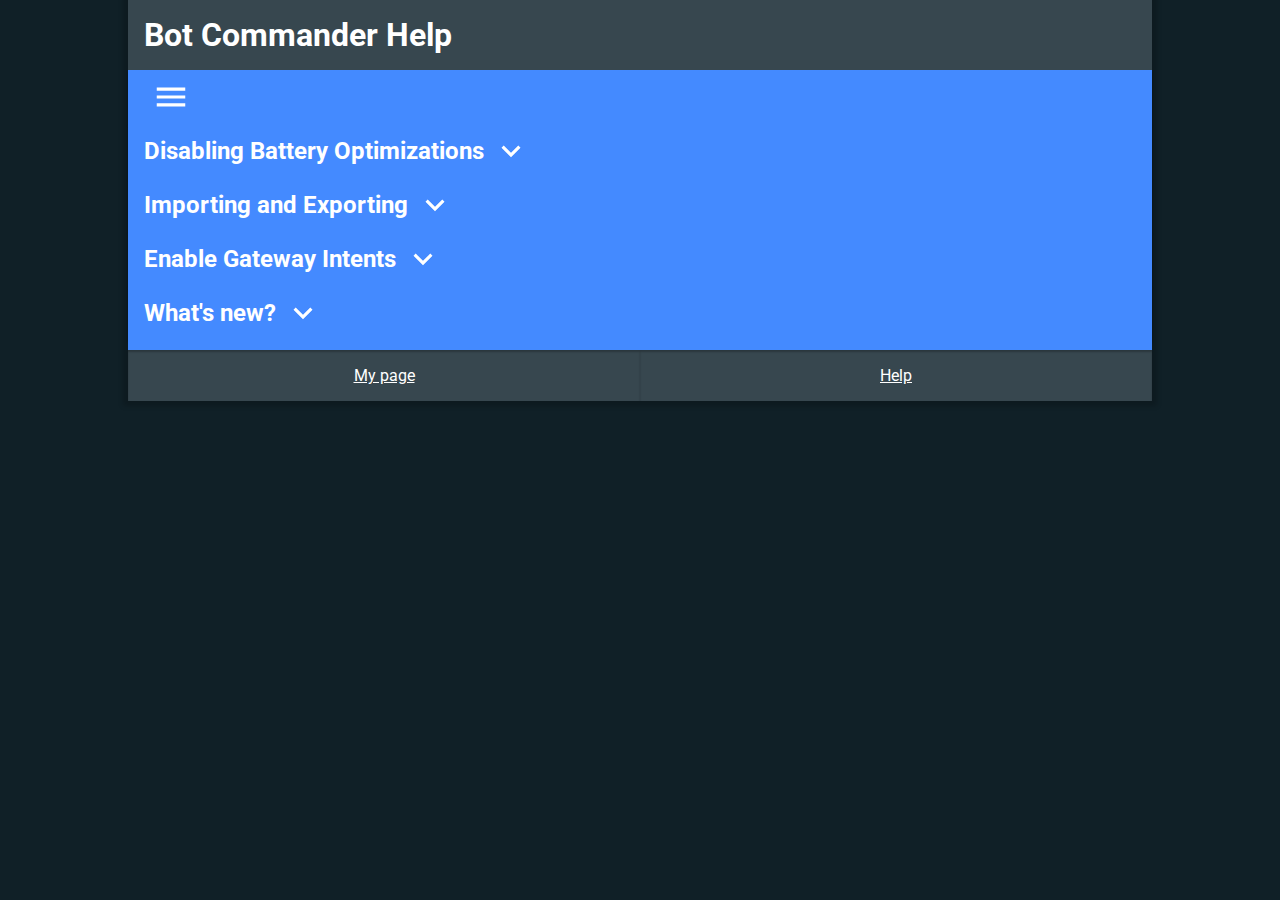
==== index.html @ 19804398 "Update on how to disable battery optimizations." ====
<!DOCTYPE html>
<html lang="en">

<head>
    <meta charset="UTF-8">
    <meta name="viewport" content="width=device-width, initial-scale=1.0">
    <meta http-equiv="X-UA-Compatible" content="ie=edge">
    <meta name="keywords" content="Android, Discord, Bot, Bots, Help, Documentation, Instructions, Hosting">
    <meta name="description" content="The home of the help page of the Android based bot hoster for Discord">
    <title>Bot Commander for Discord Help</title>
    <link rel="stylesheet" href="styles/base.css">
    <link rel="stylesheet" href="styles/index.css">
    <link rel="stylesheet" href="styles/keyword.css">
</head>

<body>
    <header>
        <h1 id="headingMargin">Bot Commander Help</h1>
    </header>

    <button class="collapsible"><img class="menu" src="images/menu.svg" alt="Menu image"/></button>
    <div class="content">
        <div id="contents">
            <a href="index.html" class="contents">Home</a>

            <a href="commands.html" class="contents">Commands</a>

            <a href="keywords.html" class="contents">Keywords</a>

            <a href="creating.html" class="contents">Starting out with the bot</a>

            <a href="tutorial.html">Tutorials</a>
            <a href="webhooks.html">Webhooks</a>
            <a href="privacypolicy.html">Privacy Policy</a>

        </div>

    </div>

    <button class="collapsible">Disabling Battery Optimizations<img class="expand"
            src="images/expand_more.svg" alt="Expand Content"/></button>
    <div class="content">
        <div class="update">
            <p>Why?</p>
            <p class="subtext">Some different manufacturer's flavors of Android can be really strict with how they
                manage
                battery and lifetime of apps. This could cause your bot to be not responsive once you exit the
                application.
                Usually this can be solved by disabling battery optimizations, although there could be more to stop your
                OS
                from killing your apps. To find out if you need to do more it is a good idea to do research on Google
                searching how to stop apps from being killed on your specific device.
            </p>
        </div>

        <div class="update">
            <p>How?</p>
            <p class="subtext">Visit <a href="https://dontkillmyapp.com/">this website</a> and select your device maker. From there look at the "solution for users" section on how to stop the app from being killed.</p>
        </div>

    </div>

    <button class="collapsible">Importing and Exporting<img class="expand" src="images/expand_more.svg" alt="Expand Content"/></button>
    <div class="content">
        <div class="update">
            <p>Exporting</p>
            <p class="subtext">Exporting puts a commands.json file in
                Android/ data/ com.ayayaQ.discordbots/ files/ commands.json, afterwards you can copy the file somewhere
                else
                and share it with people if you wish. You could also use these exported commands if you made your own
                bot through something like <a href="https://discord.js.org/#/">discord.js</a>. Further explanation on
                the json file can be seen on the <a href="commands.html">commands</a> page.
            </p>
        </div>

        <div class="update">
            <p>Importing</p>

            <p class="subtext">To import you need to put a commands.json file in
                Android/ data/ com.ayayaQ.discordbots/ files/</p>
        </div>

    </div>

    <button class="collapsible">Enable Gateway Intents<img class="expand" src="images/expand_more.svg" alt="Expand Content"/></button>
    <div class="content">
        <div class="update">
            <p>Why?</p>
            <p class="subtext">Some newer changes to the Discord API require you to enable certain intents to recieve
                certain actions on your bot. Some actions like member join and member leave won't work without a certain
                intent enabled on the Discord developer site.
            </p>
            <p class="subtext">If you don't want to bother with this you can go into the settings on Bot Commander and
                check "Disable
                Server Member Intent" and you will not need to enable it for your bot. The downside of doing this will
                make it so Member Join, Leave, and Ban command won't function.</p>
        </div>

        <div class="update">
            <p>How?</p>

            <p class="subtext">Go to your bot on the Discord developer site and scroll down to Privaleged Gateway
                Intents. Enable the Server Members Intent. This will allow your bot to be hosted on the app.</p>
        </div>

    </div>

    <button class="collapsible">What's new?<img class="expand" src="images/expand_more.svg" alt="Expand Content"/></button>
    <div class="content">

        <div class="update">
            <p>1.10</p>
            <ul>
                <li>Added the ability to use webhooks.</li>
            </ul>
        </div>

        <div class="update">
            <p>1.9.7</p>
            <ul>
                <li>$sum keyword.</li>
                <li>Various fixes.</li>
            </ul>
        </div>

        <div class="update">
            <p>1.9.6</p>
            <ul>
                <li>Color for embeds.</li>
                <li>Bug fixes.</li>
            </ul>
        </div>

        <div class="update">
            <p>1.9.5</p>
            <ul>
                <li>Added "require administrator privilege" for commands.</li>
                <li>Added option to hide output in command list.</li>
                <li>Added option to remove the need to enable server member intents at the cost of not being able to use
                    some commands.</li>
                <li>Performance and bug fixes</li>
            </ul>
        </div>

        <div class="update">
            <p>1.9</p>
            <ul>
                <li>Added search bar to command list.</li>
                <li>Added ability to swipe either direction to delete a command.</li>
                <li>Added option to hide token text.</li>
                <li>Added Export button to export your commands in a file.</li>
                <li>Added Import button to load commands from a file.</li>
                <li>Fixed many bugs such as bottom navigation moving up with keyboard, some command list bugs, as well
                    as
                    some bot service bugs.</li>
            </ul>
        </div>

        <div class="update">
            <p>1.8</p>
            <ul>
                <li>Revamped how the help section and it the help website look.</li>
                <li>Added and adjusted tabs for the help section.</li>
                <li>Removed help and tutorial button options from the other menu.</li>
            </ul>
        </div>

        <div class="update">
            <p>1.7</p>
            <ul>
                <li>Added $eval and $halt keywords to allow for the use of JavaScript.</li>
                <li>Added $get() and $set() keywords to set and retrieve values.</li>
                <li>Changed token field text type.</li>
            </ul>
        </div>

        <div class="update">
            <p>1.6</p>

            <ul>
                <li>New delete actions including delete command after, delete x messages, and delete if contains.</li>
                <li>24 new keywords have been added including $ping and $inviteURL.</li>
                <li>Action to filter not safe for work commands.</li>
                <li>Multi-line support for some fields.</li>
            </ul>
        </div>

        <div class="update">
            <p>1.5</p>

            <ul>
                <li>Added require specific message ID for react add events.</li>
                <li>Added Ignore error messages for commands.</li>
                <li>Added $random{} keyword to select random string.</li>
                <li>Added icon for PM receive type.</li>
            </ul>
        </div>

        <div class="update">
            <p>1.4</p>

            <ul>
                <li>Added Require Role for commands of certain types.</li>
                <li>Added Send in Specific Channel for commands of certain types.</li>
                <li>Added keywords related to mentioned user info, bot info, server info, and a few more.</li>
            </ul>
        </div>

        <div class="update">
            <p>1.3</p>

            <ul>
                <li>Added support for "Streaming..." and "Watching..." status types.</li>
                <li>ability to send embed messages.</li>
                <li>Added ability to react to messages.</li>
                <li>Added help button in command creation screen.</li>
            </ul>
        </div>

        <div class="update">
            <p>1.2</p>
            <ul>
                <li>Revamped the command creation screen for ease of use.</li>
                <li>Added role assignment function.</li>
                <li>Added links to tutorial and a discord in other menu.</li>
            </ul>
        </div>

        <div class="update">
            <p>1.1</p>
            <ul>
                <li>Moderation kick, ban, voice mute. These work in a special way see <a href="#moderation">here.</a>
                </li>
                <li>Wildcard keyword. * in the command field will mean
                    anything will trigger the command.</li>
                <li>Reaction add command type. This type is triggered by someone adding a reaction to a message. For
                    custom
                    emojis in the reaction add type you will use the
                    name of the emoji (eg. your emote is named WeirdChamp, you would then put WeirdChamp), and regular
                    emojis
                    will
                    just use the emoji 😊 in the command field.</li>
                <li>Tutorial dialogs to mention some important details.</li>
                <li>New keyword $avatar which adds the user avatar to the message.</li>
            </ul>
        </div>
    </div>

    <footer><a href="https://ayayaQ.github.io">My page</a><a href="https://ayayaq.github.io/DiscordBots-Help/">Help</a>
    </footer>

    <script>
        var coll = document.getElementsByClassName("collapsible");
        var i;

        var imgs = document.getElementsByClassName("expand");

        for (i = 0; i < coll.length; i++) {

            let currImg = imgs[i - 1];

            coll[i].addEventListener("click", function () {
                this.classList.toggle("active");
                var content = this.nextElementSibling;
                if (content.style.maxHeight) {
                    content.style.maxHeight = null;
                    try {
                        currImg.src = "images/expand_more.svg";
                    } catch (error) {

                    }
                } else {
                    content.style.maxHeight = content.scrollHeight + "px";
                    try {
                        currImg.src = "images/expand_less.svg";
                    } catch (error) {

                    }
                }
            });
        }
    </script>

</body>

</html>
---- styles/base.css ----
@import url('https://fonts.googleapis.com/css?family=Fjalla+One|PT+Sans|Roboto&display=swap');

html {
    font-family: 'Roboto', 'Segoe UI', Tahoma, Geneva, Verdana, sans-serif;
    background: #102027;
}

h1, h2 {
    font-family: 'Roboto', 'Segoe UI', Tahoma, Geneva, Verdana, sans-serif;
}

body {
    margin: 0px;
    background-color: #62727b;
    color: white;
    width: 100%;
}

a {
    text-decoration: underline;
    color: white;
}

img {
    display: block;
    width: 300px;
    border-radius: 16px;
}

img + h2 {
    margin-top: 8px;
}

body > * {
    padding-left: 16px;
    padding-right: 16px;
}

header {
    background: #37474f;
    color: white;
    padding-left: 0;
}

h1#headingMargin {
    margin: 0px;
    padding: 16px;
    z-index: 10;
}

h2 {
    background: #448aff;
    color: white;
    padding: 8px 16px;
    margin: 0;
    box-shadow: rgba(0, 0, 0, 0.315) 0 2px 2px;
}

ol {
    margin-left: 16px;
}

ul {
    margin-left: 16px;
}

ul li {
    margin: 4px auto;
}

footer {
    display: flex;
    flex-flow: row wrap;
    justify-content: stretch;
    padding: 0;
    background: #37474f;
    text-decoration: underline;
}

footer a {
    display: block;
    justify-content: center;
    width: 50%;
    text-align: center;
    border-top: 10px solid #448aff;
    box-shadow: inset rgba(0, 0, 0, 0.24) 0 2px 2px;
    padding: 16px 0;
    text-decoration: none;
    color: white;
}

div#contents {
    display: flex;
    flex-flow: column nowrap;
    align-items: center;
}

div#contents a {
    margin: 8px;
    width: 80%;
    text-decoration-line: none;
    padding: 8px;
    background-color: #37474f;
    border-radius: 5px;
    text-align: center;
}

@media only screen and (max-width: 480px) {
    img {
        padding: 0;
        width: 80%;
        margin: 0 auto;
    }
    
}

@media only screen and (min-width: 481px) {
    body {
        margin: 0 auto;
        width: 80%;
        display: flex;
        flex-flow: column nowrap;
        justify-content: center;
        align-content: center;
        box-shadow: rgba(0, 0, 0, 0.192) 0 0 5px 5px;
        
    }
}
---- styles/index.css ----
div.update {
    background-color: rgba(255, 255, 255, 0.9);
    border-radius: 5px;
    margin: 8px;
    padding: 8px;
    box-shadow: rgba(0, 0, 0, 0.315) 0 2px 2px;
}

div.update * {
    color: rgba(0, 0, 0, 0.815);
}

div.update p {
    font-size: 1.5em;
    font-weight: bold;
    margin: 8px;
}

div.update p.subtext {
    font-size: 16px;
    font-weight: normal;
}
---- styles/keyword.css ----
h3::before {
    content: "Compatible with: ";
}

div.keyword {
    background-color: rgba(255, 255, 255, 0.9);
    border-radius: 5px;
    margin: 8px;
    padding: 8px;
    box-shadow: rgba(0, 0, 0, 0.315) 0 2px 2px;
}

div.keyword * {
    color: rgba(0, 0, 0, 0.815);
}

div.keyword h2 {
    border-radius: 5px;
    color: white;
}

div.keyword img {
    margin-top: 8px;
}

button.collapsible {
    font-family: 'Roboto', 'Segoe UI', Tahoma, Geneva, Verdana, sans-serif;
    display: flex;
    flex-flow: row nowrap;
    justify-content: baseline;
    align-items: center;
    font-size: 1.5em;
    margin-block-start: 0.83em;
    margin-block-end: 0.83em;
    margin-inline-start: 0px;
    margin-inline-end: 0px;
    font-weight: bold;
    cursor: pointer;
    width: 100%;
    border: none;
    text-align: left;
    outline: none;
    background: #448aff;
    color: white;
    padding: 8px 16px;
    margin: 0;
    box-shadow: rgba(0, 0, 0, 0.315) 0 2px 2px;
}

button.collapsible:hover {
    background: #3e77d8;
}

button.collapsible img {
    width: 38px;
    height: 38px;
    margin-left:8px;
}

div.content {
    max-height: 0;
    overflow: hidden;
    transition: max-height 0.2s ease-out;
}

.menu {
    color: white;
}
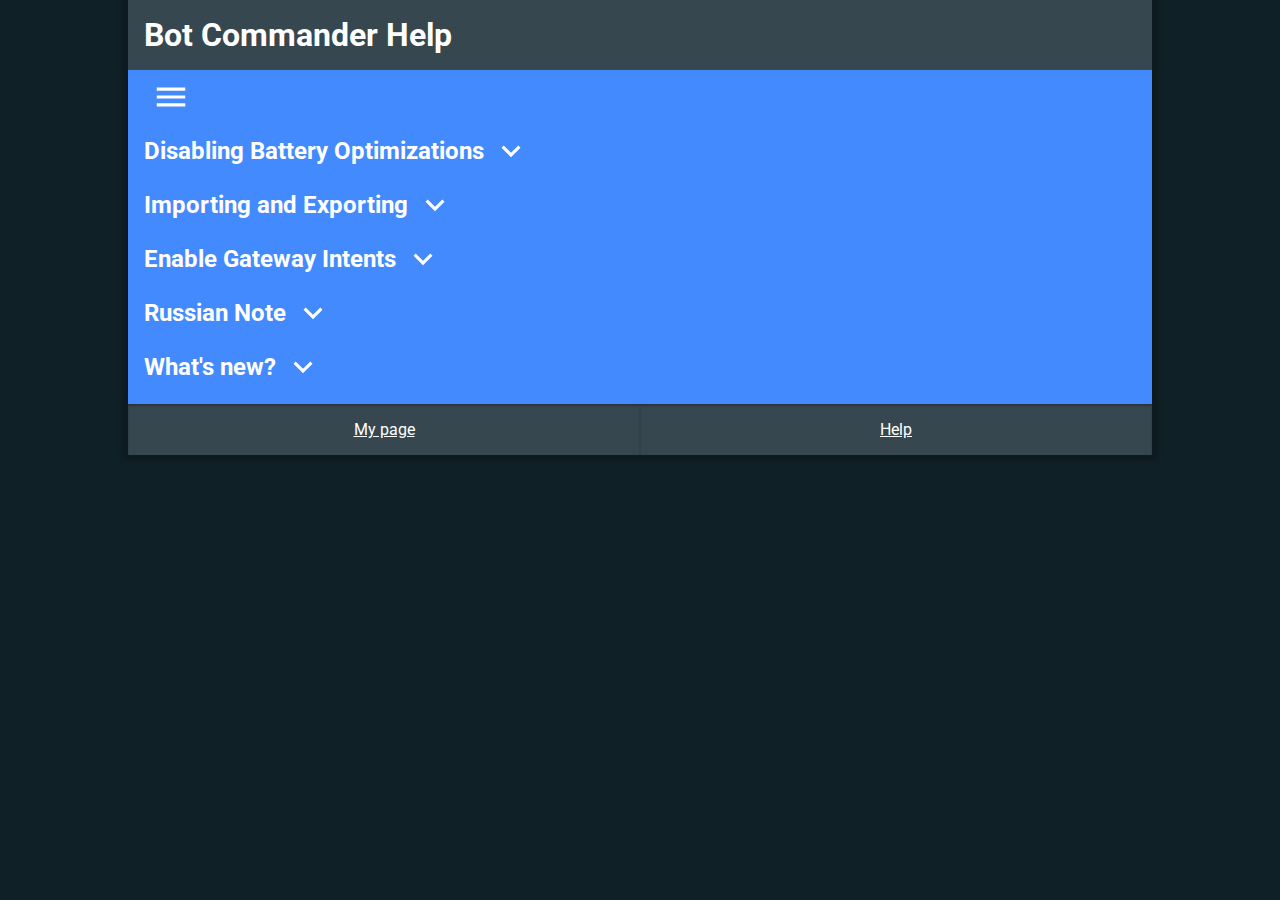
==== commit 1ea45d69: "1.10.1, thank you note" ====
--- a/index.html
+++ b/index.html
@@ -18,7 +18,7 @@
         <h1 id="headingMargin">Bot Commander Help</h1>
     </header>
 
-    <button class="collapsible"><img class="menu" src="images/menu.svg" alt="Menu image"/></button>
+    <button class="collapsible"><img class="menu" src="images/menu.svg" alt="Menu image" /></button>
     <div class="content">
         <div id="contents">
             <a href="index.html" class="contents">Home</a>
@@ -37,8 +37,8 @@
 
     </div>
 
-    <button class="collapsible">Disabling Battery Optimizations<img class="expand"
-            src="images/expand_more.svg" alt="Expand Content"/></button>
+    <button class="collapsible">Disabling Battery Optimizations<img class="expand" src="images/expand_more.svg"
+            alt="Expand Content" /></button>
     <div class="content">
         <div class="update">
             <p>Why?</p>
@@ -55,12 +55,14 @@
 
         <div class="update">
             <p>How?</p>
-            <p class="subtext">Visit <a href="https://dontkillmyapp.com/">this website</a> and select your device maker. From there look at the "solution for users" section on how to stop the app from being killed.</p>
-        </div>
-
-    </div>
-
-    <button class="collapsible">Importing and Exporting<img class="expand" src="images/expand_more.svg" alt="Expand Content"/></button>
+            <p class="subtext">Visit <a href="https://dontkillmyapp.com/">this website</a> and select your device maker.
+                From there look at the "solution for users" section on how to stop the app from being killed.</p>
+        </div>
+
+    </div>
+
+    <button class="collapsible">Importing and Exporting<img class="expand" src="images/expand_more.svg"
+            alt="Expand Content" /></button>
     <div class="content">
         <div class="update">
             <p>Exporting</p>
@@ -82,7 +84,8 @@
 
     </div>
 
-    <button class="collapsible">Enable Gateway Intents<img class="expand" src="images/expand_more.svg" alt="Expand Content"/></button>
+    <button class="collapsible">Enable Gateway Intents<img class="expand" src="images/expand_more.svg"
+            alt="Expand Content" /></button>
     <div class="content">
         <div class="update">
             <p>Why?</p>
@@ -105,8 +108,33 @@
 
     </div>
 
-    <button class="collapsible">What's new?<img class="expand" src="images/expand_more.svg" alt="Expand Content"/></button>
-    <div class="content">
+    <button class="collapsible">Russian Note<img class="expand" src="images/expand_more.svg"
+            alt="Expand Content" /></button>
+    <div class="content">
+        <div class="update">
+            <p>Credit</p>
+            <p class="subtext">
+                Thanks to PadowYT2 for taking the time to translate the contents of the app into Russian making Bot
+                Commander more accessible.
+            </p>
+            <p>Note from PadowYT2</p>
+            <p class="subtext">Если нужна помощь по приложение, пожалуйста зайдите на сервер и спросите в канале
+                #non-english-support . Буду рад помочь. -S | PadowYT2 (Server Supporter, App Supporter)</p>
+        </div>
+    </div>
+
+    <button class="collapsible">What's new?<img class="expand" src="images/expand_more.svg"
+            alt="Expand Content" /></button>
+    <div class="content">
+
+        <div class="update">
+            <p>1.10.1</p>
+            <ul>
+                <li>Russian Language, thanks to PadowYT2.</li>
+                <li>Japanese Language</li>
+                <li>Added language selection in settings.</li>
+            </ul>
+        </div>
 
         <div class="update">
             <p>1.10</p>
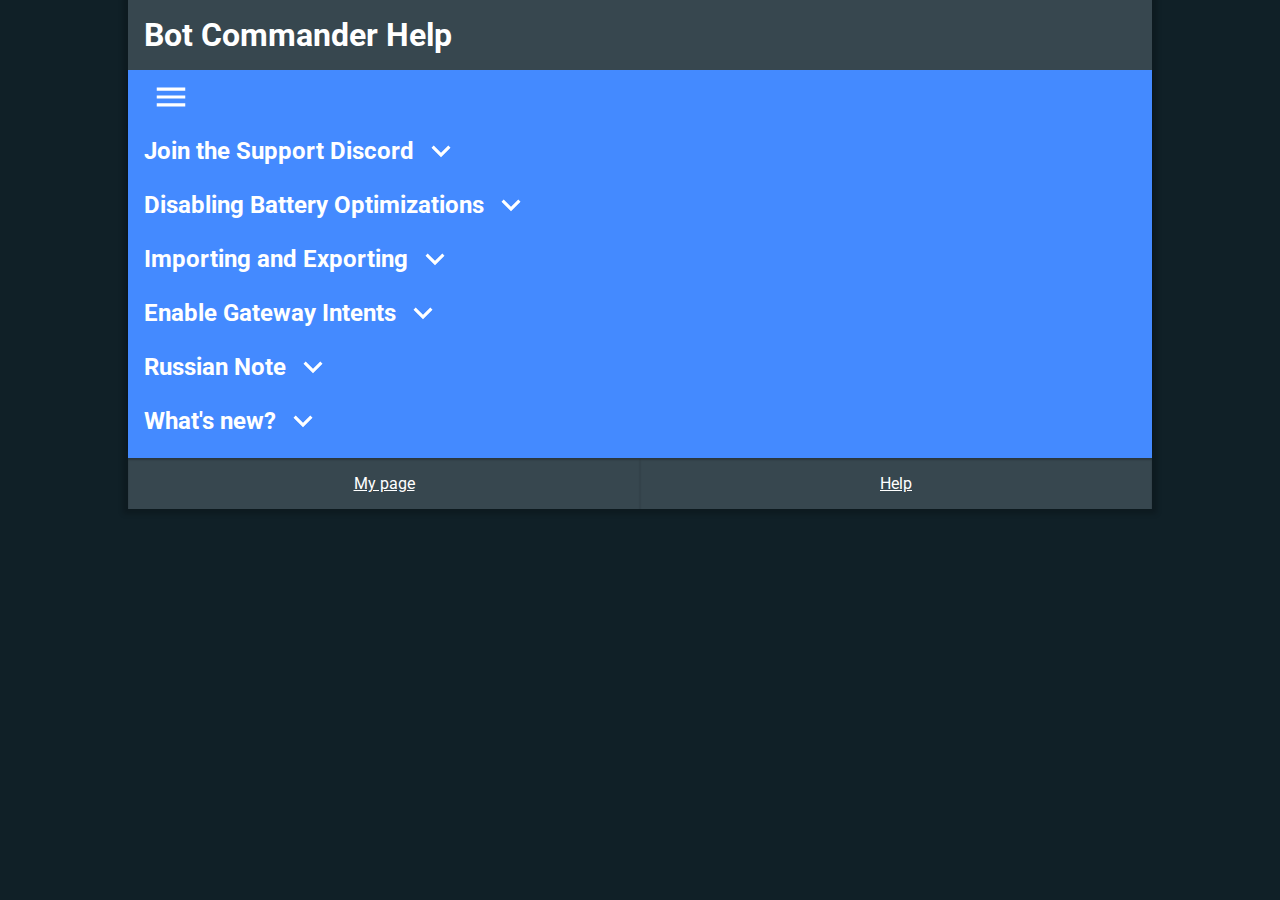
==== commit 69e9afa0: "Version update, keyword, invite to server." ====
--- a/index.html
+++ b/index.html
@@ -37,6 +37,21 @@
 
     </div>
 
+    <button class="collapsible">Join the Support Discord<img class="expand" src="images/expand_more.svg"
+            alt="Expand Content" /></button>
+    <div class="content">
+
+        <div class="update">
+            <p>Get help from other users!</p>
+
+            <p class="subtext">Visit the official support Discord server and get help or just chat with others who use
+                Bot Commander.</p>
+        </div>
+
+        <a href="https://discord.com/invite/mZp54sZ" class="join">Join!</a>
+
+    </div>
+
     <button class="collapsible">Disabling Battery Optimizations<img class="expand" src="images/expand_more.svg"
             alt="Expand Content" /></button>
     <div class="content">
@@ -128,6 +143,31 @@
     <div class="content">
 
         <div class="update">
+            <p>1.10.4</p>
+            <ul>
+                <li>Added $setStatus keyword.</li>
+                <li>Fixed some crashes.</li>
+            </ul>
+        </div>
+
+        <div class="update">
+            <p>1.10.3</p>
+            <ul>
+                <li>Added a keyword searcher in the create command menu.</li>
+                <li>Improved the command search bar.</li>
+                <li>Various fixes and small changes.</li>
+            </ul>
+        </div>
+
+        <div class="update">
+            <p>1.10.2</p>
+            <ul>
+                <li>Removed language selection, instead left up to system.</li>
+                <li>Various fixes.</li>
+            </ul>
+        </div>
+
+        <div class="update">
             <p>1.10.1</p>
             <ul>
                 <li>Russian Language, thanks to PadowYT2.</li>
@@ -187,7 +227,7 @@
         <div class="update">
             <p>1.8</p>
             <ul>
-                <li>Revamped how the help section and it the help website look.</li>
+                <li>Revamped how the help section and the help website look.</li>
                 <li>Added and adjusted tabs for the help section.</li>
                 <li>Removed help and tutorial button options from the other menu.</li>
             </ul>
--- a/styles/index.css
+++ b/styles/index.css
@@ -19,4 +19,22 @@
 div.update p.subtext {
     font-size: 16px;
     font-weight: normal;
-}+}
+
+a.join {
+    text-decoration: none;
+    text-align: center;
+    background-color: #37474f;
+    margin: auto;
+    margin-top: 8px;
+    margin-bottom: 8px;
+    display: block;
+    width: 80%;
+    padding: 8px;
+    border-radius: 16px;
+    font-size: 16px;
+    font-weight: bold;
+    border: none;
+    box-shadow: rgba(0, 0, 0, 0.315) 0 2px 2px;
+    transition-duration: 200ms;
+}
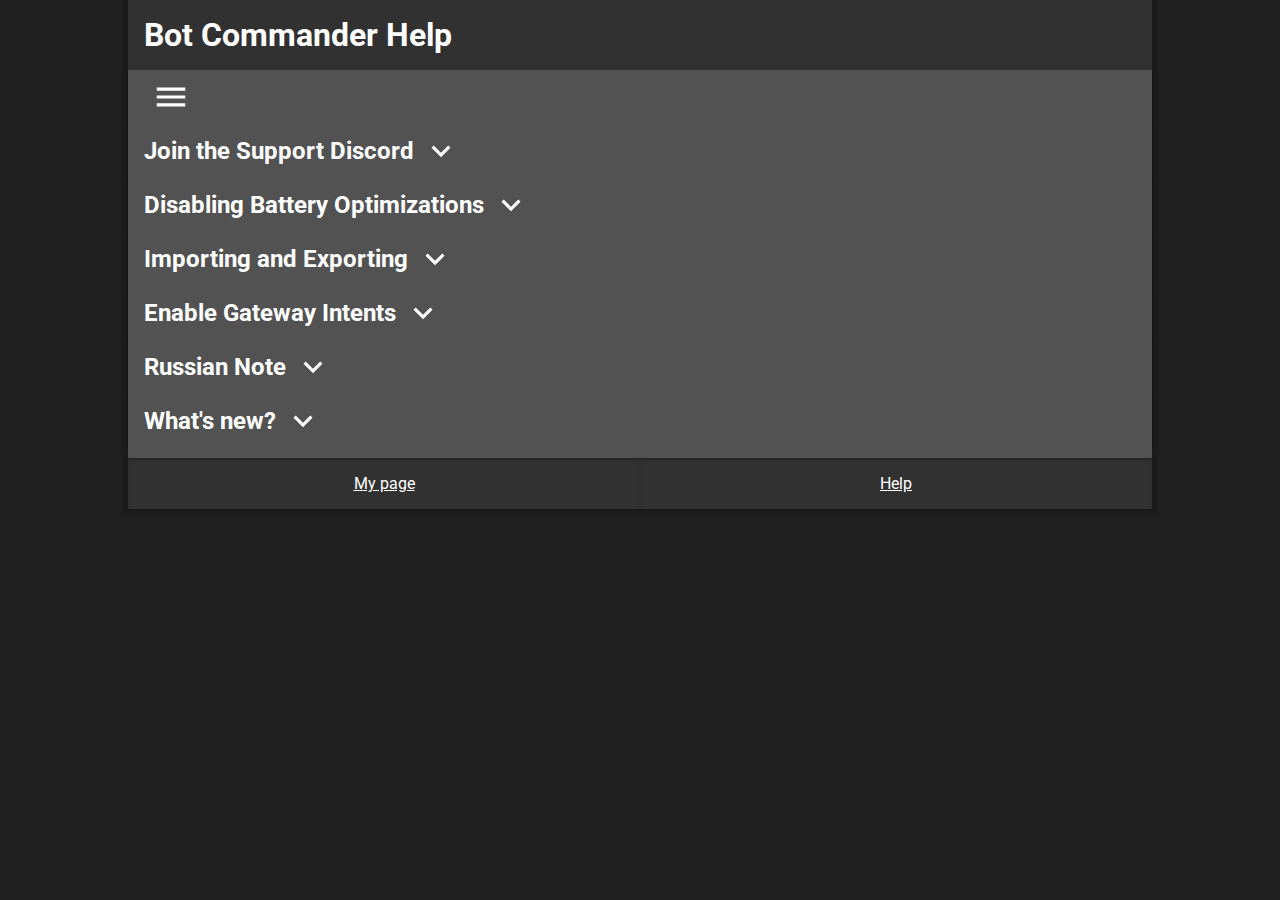
==== commit 25063346: "Add update 1.11.1" ====
--- a/index.html
+++ b/index.html
@@ -46,9 +46,10 @@
 
             <p class="subtext">Visit the official support Discord server and get help or just chat with others who use
                 Bot Commander.</p>
-        </div>
-
-        <a href="https://discord.com/invite/mZp54sZ" class="join">Join!</a>
+            <a href="https://discord.com/invite/mZp54sZ" class="button-dark">JOIN</a>
+        </div>
+
+
 
     </div>
 
@@ -81,20 +82,19 @@
     <div class="content">
         <div class="update">
             <p>Exporting</p>
-            <p class="subtext">Exporting puts a commands.json file in
-                Android/ data/ com.ayayaQ.discordbots/ files/ commands.json, afterwards you can copy the file somewhere
-                else
-                and share it with people if you wish. You could also use these exported commands if you made your own
-                bot through something like <a href="https://discord.js.org/#/">discord.js</a>. Further explanation on
-                the json file can be seen on the <a href="commands.html">commands</a> page.
+            <p class="subtext">You can export a command by pressing the "Export" button when you have a command selected
+                in the command list.
+                This will copy a JSON string to your clipboard that contains all the information about your command.
             </p>
         </div>
 
         <div class="update">
             <p>Importing</p>
 
-            <p class="subtext">To import you need to put a commands.json file in
-                Android/ data/ com.ayayaQ.discordbots/ files/</p>
+            <p class="subtext">To import a command, go to the add new command area. From here, you'll select the
+                "Import" command type and paste
+                in your JSON string from exporting.
+            </p>
         </div>
 
     </div>
@@ -141,6 +141,52 @@
     <button class="collapsible">What's new?<img class="expand" src="images/expand_more.svg"
             alt="Expand Content" /></button>
     <div class="content">
+
+        <div class="update">
+            <p>1.11.1</p>
+            <ul>
+                <li>Help site theming changed to be neutral colored.</li>
+                <li>Fixed various bugs.</li>
+            </ul>
+        </div>
+
+        <div class="update">
+            <p>1.11</p>
+            <ul>
+                <li>Commands are now also updated while hosting, this means you will not have to restart the bot in
+                    order to get and test your latest changes in your bot.</li>
+                <li>Status changes are now also updated while hosting.</li>
+                <li>Furthermore, new status options have been added. You can now set the online status (Online, Idle, Do
+                    Not Disturb, Invisible) as well as some other activity statuses such as "Competing"</li>
+                <li>The import / export system has been overhauled. The old one was quite obtuse and hard to use, so it
+                    has been replaced with a simpler and easier to use system. When in the command list, you can click
+                    the export button on a command and it will copy to your clipboard. To import, you go to the add
+                    command menu and set the type to import, and paste in the command you wish to import.</li>
+                <li>Various new keywords have been added related to time and members. These include some keywords such
+                    as $hour, $memberTimeJoined, $memberHasBoosted, and more.</li>
+                <li>The UI has been updated to Material 3. In general this gives the app a new and more modern look. A
+                    new addition included with this for users with devices which support it is Dynamic Color. With
+                    Dynamic Color, the app's UI will match that of the pallete of your device.</li>
+                <li>Ads have been completely removed from the app. You will no longer see ads in the help section.</li>
+                <li>Fixed a bug where if you entered and tried to sign in with an incorrect token, the app would crash.
+                </li>
+                <li>Fixed a bug where some keywords were not showing up in the keyword searcher.</li>
+            </ul>
+        </div>
+
+        <div class="update">
+            <p>1.10.6</p>
+            <ul>
+                <li>Enabled the MESSAGE_CONTENT gateway intent.</li>
+            </ul>
+        </div>
+
+        <div class="update">
+            <p>1.10.5</p>
+            <ul>
+                <li>Updated Important Libraries.</li>
+            </ul>
+        </div>
 
         <div class="update">
             <p>1.10.4</p>
--- a/styles/base.css
+++ b/styles/base.css
@@ -2,7 +2,7 @@
 
 html {
     font-family: 'Roboto', 'Segoe UI', Tahoma, Geneva, Verdana, sans-serif;
-    background: #102027;
+    background: #202020;
 }
 
 h1, h2 {
@@ -11,7 +11,7 @@
 
 body {
     margin: 0px;
-    background-color: #62727b;
+    background-color: #313131;
     color: white;
     width: 100%;
 }
@@ -37,7 +37,7 @@
 }
 
 header {
-    background: #37474f;
+    background: #313131;
     color: white;
     padding-left: 0;
 }
@@ -49,7 +49,7 @@
 }
 
 h2 {
-    background: #448aff;
+    background: #525252;
     color: white;
     padding: 8px 16px;
     margin: 0;
@@ -73,7 +73,7 @@
     flex-flow: row wrap;
     justify-content: stretch;
     padding: 0;
-    background: #37474f;
+    background: #313131;
     text-decoration: underline;
 }
 
@@ -82,7 +82,7 @@
     justify-content: center;
     width: 50%;
     text-align: center;
-    border-top: 10px solid #448aff;
+    border-top: 10px solid #525252;
     box-shadow: inset rgba(0, 0, 0, 0.24) 0 2px 2px;
     padding: 16px 0;
     text-decoration: none;
@@ -100,9 +100,27 @@
     width: 80%;
     text-decoration-line: none;
     padding: 8px;
-    background-color: #37474f;
+    background-color: #202020;
     border-radius: 5px;
     text-align: center;
+}
+
+.button-dark {
+    text-decoration: none;
+    text-align: center;
+    background-color: #313131d0;
+    color:rgba(255, 255, 255, 0.9) !important;
+    margin: auto;
+    margin-top: 8px;
+    display: block;
+    padding: 8px;
+    border-radius: 5px;
+    font-weight: bold;
+    transition-duration: 100ms;
+}
+
+.button-dark:active {
+    background-color: 313131;
 }
 
 @media only screen and (max-width: 480px) {
--- a/styles/index.css
+++ b/styles/index.css
@@ -20,21 +20,3 @@
     font-size: 16px;
     font-weight: normal;
 }
-
-a.join {
-    text-decoration: none;
-    text-align: center;
-    background-color: #37474f;
-    margin: auto;
-    margin-top: 8px;
-    margin-bottom: 8px;
-    display: block;
-    width: 80%;
-    padding: 8px;
-    border-radius: 16px;
-    font-size: 16px;
-    font-weight: bold;
-    border: none;
-    box-shadow: rgba(0, 0, 0, 0.315) 0 2px 2px;
-    transition-duration: 200ms;
-}
--- a/styles/keyword.css
+++ b/styles/keyword.css
@@ -40,7 +40,7 @@
     border: none;
     text-align: left;
     outline: none;
-    background: #448aff;
+    background: #525252;
     color: white;
     padding: 8px 16px;
     margin: 0;
@@ -48,7 +48,7 @@
 }
 
 button.collapsible:hover {
-    background: #3e77d8;
+    background: #414141;
 }
 
 button.collapsible img {
